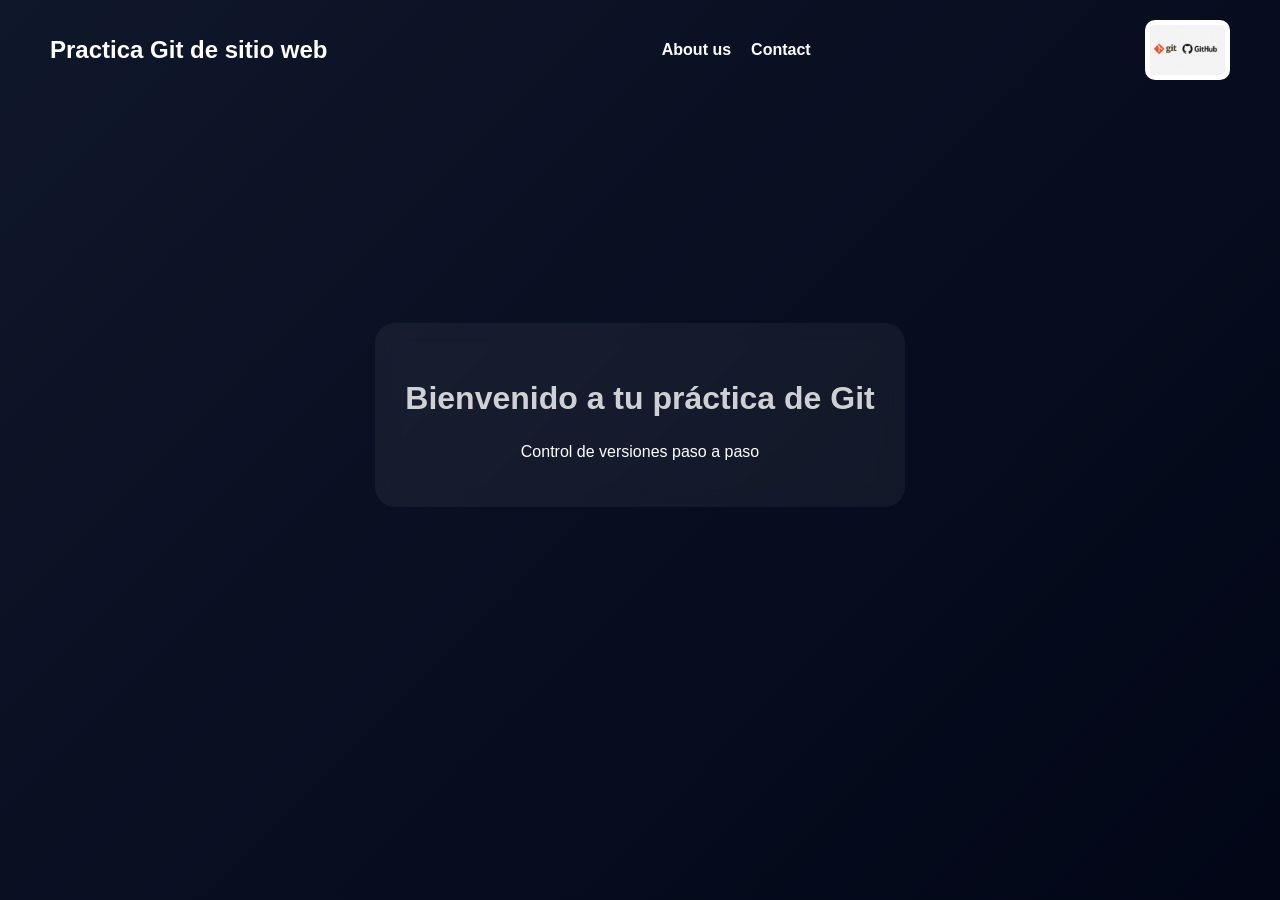
==== index.html @ ef2ad925 "First commit" ====
<!DOCTYPE html>
<html lang="en">
<head>
    <meta charset="UTF-8">
    <meta name="viewport" content="width=device-width, initial-scale=1.0">
    <title>Inicio</title>
    <link rel="stylesheet" href="styles.css">
</head>
<body>
    <div class="bg"></div>
    <header>
        <div class="cabecera">
            <h1>Practica Git de sitio web</h1>

            <nav>
                <a href="about.html">About us </a>
                <a href="contact.html">Contact</a>
            </nav>

            <img src="assets/288432a9-e3a8-4732-a523-765dc35f69af.png" alt="Git y GitHub">
        </div>
    </header>
    <main class="main">
        <div class="card">
            <h2>Bienvenido a tu práctica de Git </h2>
            <p> Control de versiones paso a paso</p>
        </div>
    </main>
</body>
</html>
---- styles.css ----
@import url('https://fonts.googleapis.com/css2?family=Honk:MORF@15&display=swap');

body {
  margin: 0;
  min-height: 100vh;
  font-family: Arial, sans-serif;
  color: white;
  background: linear-gradient(135deg, #0f172a, #020617);
}


.bg {
  position: fixed;
  inset: 0;
  background-image: url("assets/Front-pic5-1.png");
  background-size: cover;
  background-position: center;
  opacity: 0.15;
  z-index: -1;
}


.cabecera {
  display: flex;
  align-items: center;
  justify-content: space-between;
  padding: 20px 50px;
}

h1 {
  font-size: 1.5rem;
  margin: 0;
}


.cabecera nav {
  display: flex;
  gap: 20px;
}

.cabecera nav a {
  text-decoration: none;
  color: white;
  font-weight: bold;
  transition: 0.3s;
}

.cabecera nav a:hover {
  color: #38bdf8;
  transform: scale(1.1);
}


.cabecera img {
  height: 50px;
  background: white;
  padding: 5px;
  border-radius: 10px;
  cursor: pointer;
}




.main {
  display: flex;
  justify-content: center;
  align-items: center;
  height: 70vh;
  text-align: center;
}

.main h2 {
  font-size: 2rem;
  opacity: 0.8;
}


.card {
  background: rgba(255, 255, 255, 0.05);
  padding: 30px;
  border-radius: 20px;
  backdrop-filter: blur(10px);
}

input, textarea {
  width: 100%;
  padding: 10px;
  border-radius: 8px;
  border: none;
  margin-top: 5px;
}

button {
  padding: 10px 20px;
  border: none;
  border-radius: 10px;
  background: #38bdf8;
  color: white;
  font-weight: bold;
  cursor: pointer;
}

button:hover {
  background: #0ea5e9;
}

@media (max-width: 768px) {
  .cabecera {
    flex-direction: column;
    text-align: center;
  }

  h1 {
    font-size: 1.8rem;
  }

  .main {
    padding: 20px;
    height: auto;
  }
}
@media (max-width: 1024px) {
  h1 {
    font-size: 2rem;
  }
}
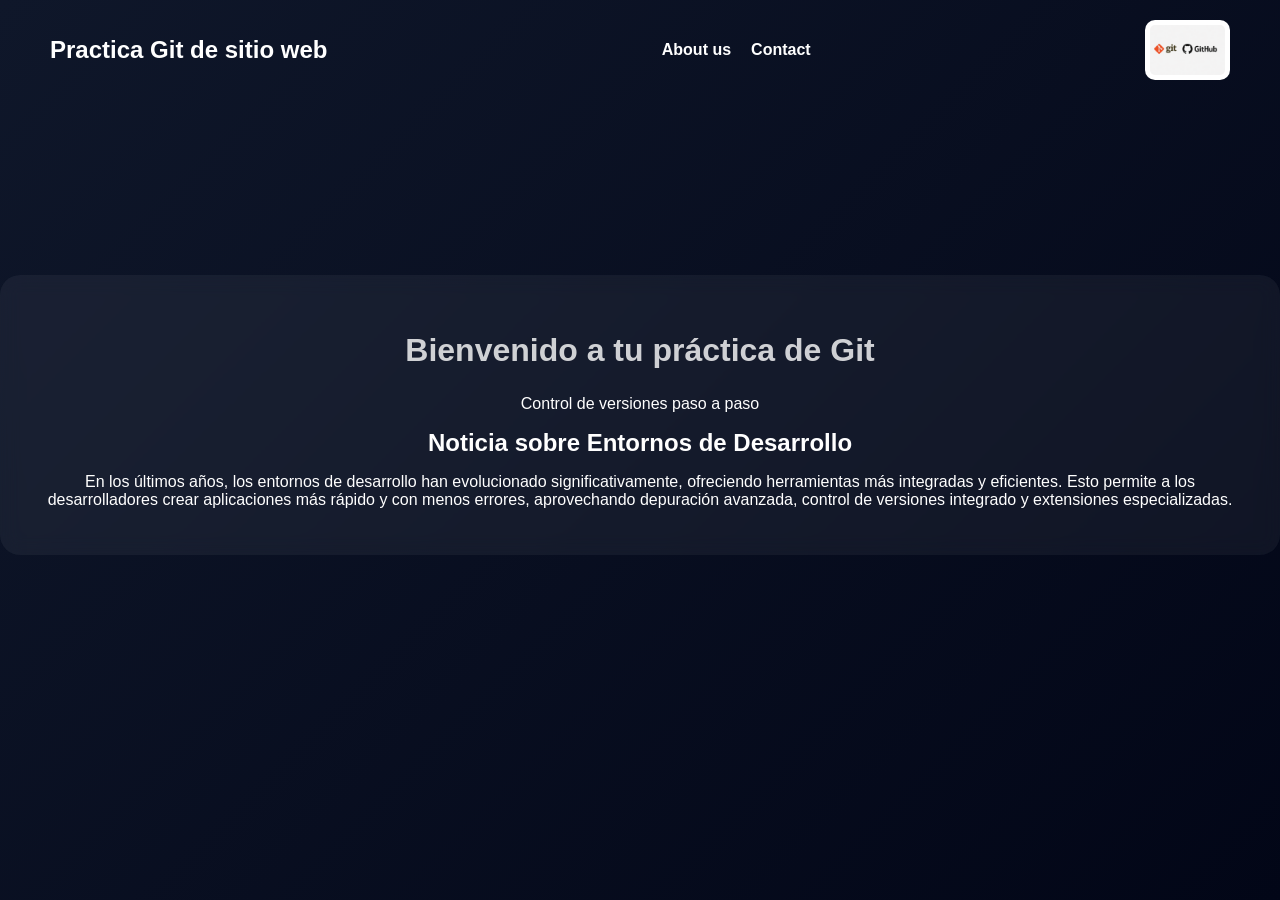
==== commit eb2440ac: "Noticia añadida" ====
--- a/index.html
+++ b/index.html
@@ -24,6 +24,14 @@
         <div class="card">
             <h2>Bienvenido a tu práctica de Git </h2>
             <p> Control de versiones paso a paso</p>
+              <h1>Noticia sobre Entornos de Desarrollo</h1>
+            <p>
+                En los últimos años, los entornos de desarrollo han evolucionado
+                significativamente, ofreciendo herramientas más integradas y eficientes.
+                Esto permite a los desarrolladores crear aplicaciones más rápido y con
+                menos errores, aprovechando depuración avanzada, control de versiones
+                integrado y extensiones especializadas.
+            </p>
         </div>
     </main>
 </body>
